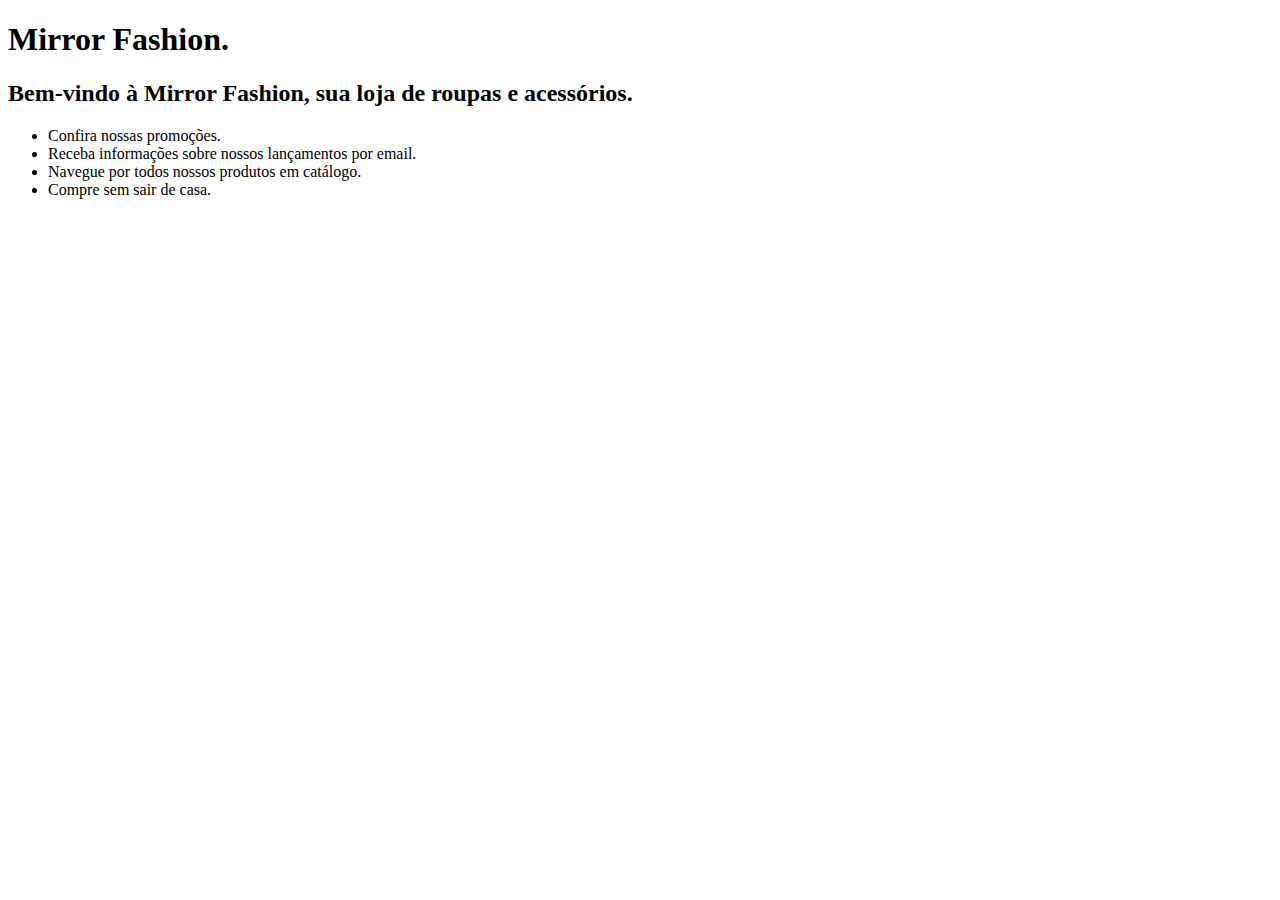
==== websitepratica/index.html @ 4797772f "Primeira demanda" ====
<!DOCTYPE html>
<html>
	<head>
		<title>Mirror Fashion</title>
		<meta charset="utf-8">
	</head>
	<body>
		<h1>Mirror Fashion.</h1>
		<h2>Bem-vindo à Mirror Fashion, sua loja de roupas e acessórios.</h2>
		<ul>
			<li>Confira nossas promoções.</li>
			<li>Receba informações sobre nossos lançamentos por email.</li>
			<li>Navegue por todos nossos produtos em catálogo.</li>
			<li>Compre sem sair de casa.</li>
		</ul>
	</body>
</html>
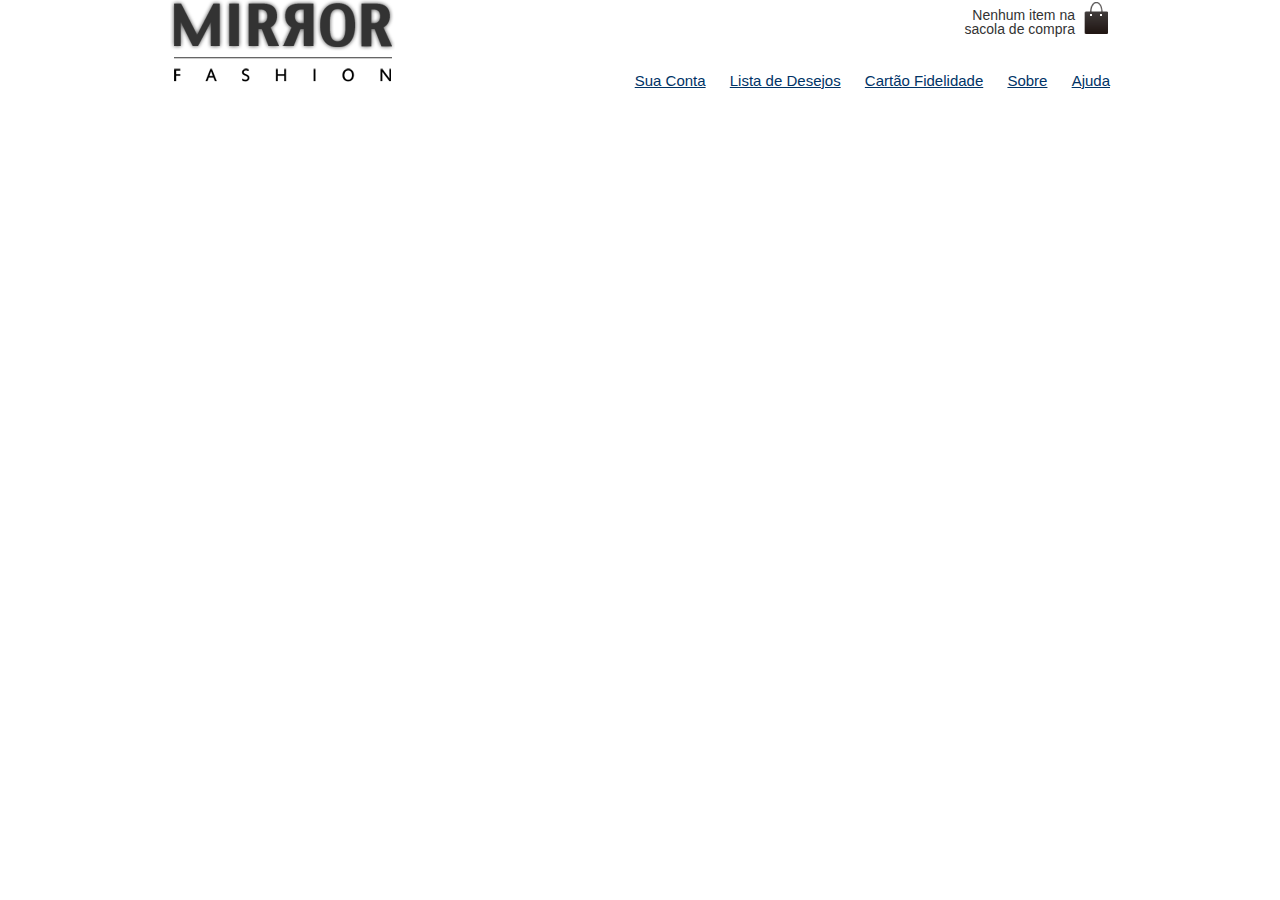
==== commit c7cf5c38: "Segunda demanda" ====
--- a/websitepratica/index.html
+++ b/websitepratica/index.html
@@ -1,17 +1,40 @@
 <!DOCTYPE html>
 <html>
 	<head>
+        <meta charset="utf-8">
 		<title>Mirror Fashion</title>
-		<meta charset="utf-8">
+        <link rel="stylesheet" href="css/reset.css">
+		<link rel="stylesheet" href="css/estilos.css">
+        <!--[if lt IE 9]>
+            <script src="//html5shiv.goolecode.com/svn/trunk/html5.js"></script>
+        <![endif]-->
 	</head>
 	<body>
-		<h1>Mirror Fashion.</h1>
-		<h2>Bem-vindo à Mirror Fashion, sua loja de roupas e acessórios.</h2>
-		<ul>
-			<li>Confira nossas promoções.</li>
-			<li>Receba informações sobre nossos lançamentos por email.</li>
-			<li>Navegue por todos nossos produtos em catálogo.</li>
-			<li>Compre sem sair de casa.</li>
-		</ul>
+        <!-- início do cabeçalho -->
+        <!-- classe container-->
+        <header class="container">
+                                
+            <!-- títilo/logo da Mirror Fashion -->
+            <h1><img src="img/logo.png" alt="Logo da Mirror Fashion"></h1>
+            
+            <!-- classe sacola -->
+            <p class="sacola">
+                Nenhum item na sacola de compra
+            </p>
+                        
+            <!-- classe menu-opções -->
+            <nav class="menu-opcoes">
+                <!-- inicio da lista -->
+                <ul>
+                    <li><a href="#">Sua Conta</a></li>
+                    <li><a href="#">Lista de Desejos</a></li>
+                    <li><a href="#">Cartão Fidelidade</a></li>
+                    <li><a href="sobre.html">Sobre</a></li>
+                    <li><a href="#">Ajuda</a></li>
+                </ul>
+                <!-- fim da lista -->
+            </nav>      
+        </header>
+		<!-- fim do cabeçalho -->
 	</body>
 </html>--- a/websitepratica/css/estilos.css
+++ b/websitepratica/css/estilos.css
@@ -0,0 +1,52 @@
+body {
+    color: #333333;
+    font-family: "Lucida Sans Unicode", "Lucida Grande", sans-serif;
+}
+
+header {
+    position: relative;
+}
+
+.sacola {
+    background-image: url(../img/sacola.png);
+    background-repeat: no-repeat;
+    background-position: top right;
+    
+    font-size: 14px;
+    padding-right: 35px;
+    text-align: right;
+    width: 140px;
+    padding-top: 8px;
+    
+    position: absolute;
+    top: 0;
+    right: 0;
+}
+
+.menu-opcoes {
+    position: absolute;
+    bottom: 0;
+    right: 0;
+}
+
+.menu-opcoes ul {
+    font-size: 15px;
+}
+
+.menu-opcoes a {
+    color: #003366;
+}
+
+.menu-opcoes ul li {
+    display: inline;
+    margin-left: 20px;
+}
+
+.container {
+    margin: 0 auto;
+    width: 940px;
+}
+
+
+
+
